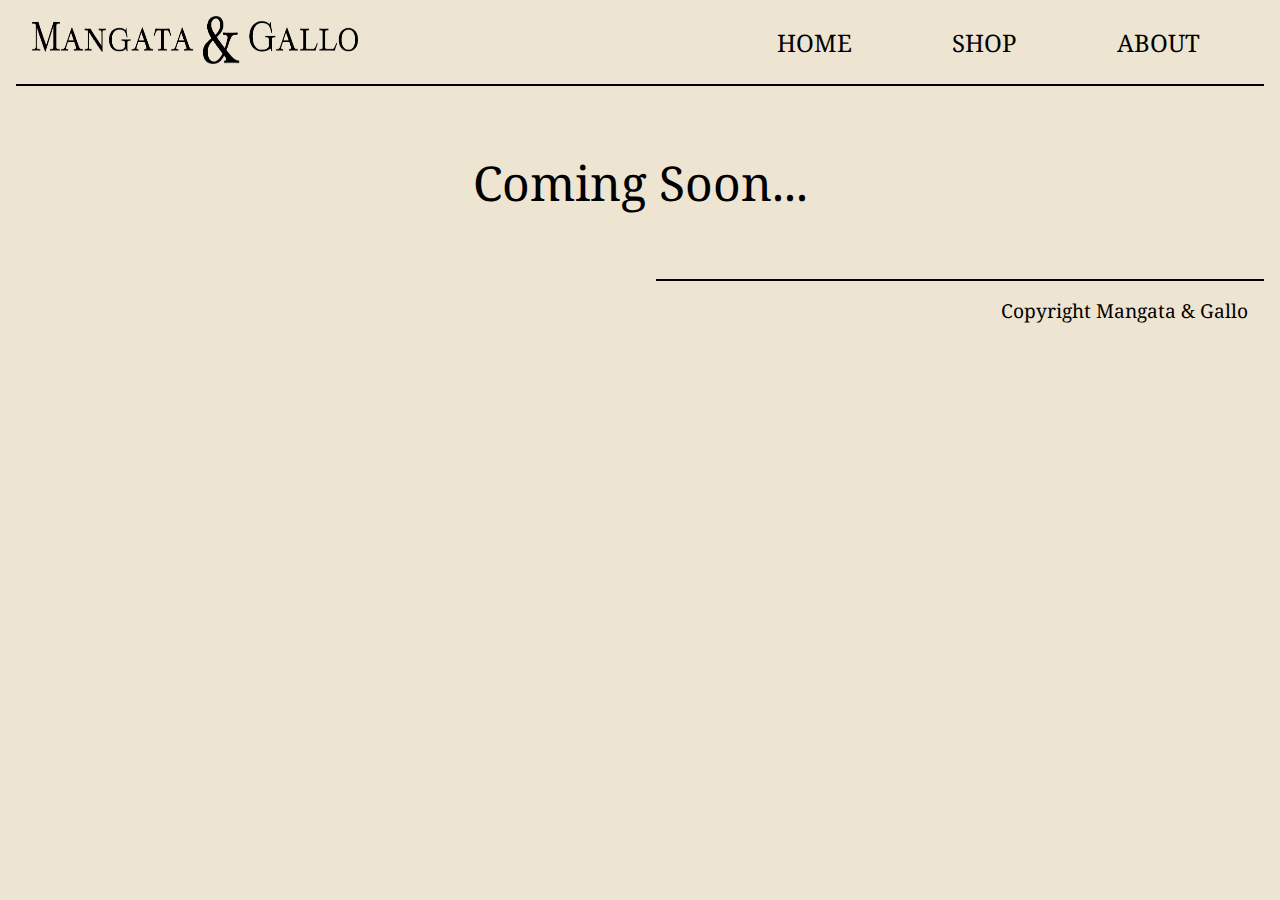
==== shop.html @ 514a2447 "coming soon message on shop and about page" ====
<!DOCTYPE html>
<html lang="en">

<head>
    <meta charset="utf-8">
    <meta name="viewport" content="width=device-width, initial-scale=1.0"/>

    <title>Mangata & Gallo</title>
    <meta name="description" content="Jewelry e-commerce store">
    <meta name="author" content="Mangata & Gallo">

    <!-- Open Graph Protocol -->
    <!--
    <meta property="og:title" content="A brief description">
    <meta property="og:type" content="website">
    <meta property="og:url" content="https://www.mysite">
    <meta property="og:description" content="A brief description">
    <meta property="og:image" content="image.png">
    -->

    <!--
    <link rel="icon" href="/favicon.ico">
    <link rel="icon" href="/favicon.svg" type="image/svg+xml">
    <link rel="apple-touch-icon" href="/apple-touch-icon.png">
    -->

    <!-- Include CSS files here -->
    <link rel="stylesheet" href="css/styles.css">

    <link rel="preconnect" href="https://fonts.googleapis.com">
    <link rel="preconnect" href="https://fonts.gstatic.com" crossorigin>
    <link href="https://fonts.googleapis.com/css2?family=DM+Serif+Text:ital@0;1&display=swap" rel="stylesheet">

    <link rel="preconnect" href="https://fonts.googleapis.com">
    <link rel="preconnect" href="https://fonts.gstatic.com" crossorigin>
    <link href="https://fonts.googleapis.com/css2?family=DM+Serif+Text:ital@0;1&family=Noto+Serif:ital,wght@0,100..900;1,100..900&display=swap" rel="stylesheet">
    <!-- Include JS files here-->
    <script src="js/script.js" defer></script>
</head>

<body>
    <div class="headerNav">
        <header>
            <img class="headerLogo" src="img/Asset 2@3x.png" alt="store logo">
        </header>
        <nav>
            <!-- Add webiste navigation here -->
            <ul>
                <li><a href="index.html">HOME</a></li>
                <li><a href="shop.html">SHOP</a></li>
                <li><a href="about.html">ABOUT</a></li>
            </ul>
        </nav>
    </div>
    <main>
        <p class="coming">Coming Soon...</p>
    </main>
    <footer>
        <!-- Add copyright notices and other footer content here -->
         <div class="copyright">
            <p>Copyright Mangata & Gallo</p>
         </div>
    </footer>
</body>

</html>
---- css/styles.css ----
* {
    margin: 0;
    padding: 0;
    box-sizing: border-box;
}

body {
    background-color: #EEE4D2;
}

.headerNav {
    display: flex;
    justify-content: space-between;
    margin: 1rem 1rem 1rem 1rem;
    padding-bottom: 1rem;
    padding-left: 1rem;
    padding-right: 1rem;
    border-bottom: 2px solid black;
}

.headerLogo {
    height: 3rem;
    width: 60%;
}

nav {
    display: flex;
    align-items: center;
}

li {
    display: inline;
    margin: 0 3rem;
    font-size: 1.5rem;
    font-family: "Noto Serif", serif;
    font-weight: 400;
}

li:hover {
    cursor: pointer;
    border-bottom: 2px solid black;
}

a {
    text-decoration: none;
    color: black;
}

footer {
    width: 50%;
    margin-left: auto;
    padding: 1rem;
}

footer .copyright {
    border-top: 2px solid black;
    text-align: right;
    font-size: 1.2rem;
    padding-top: 1rem;
    padding-right: 1rem;
    font-family: "Noto Serif", serif;
    font-weight: 400;
}

.promo {
    display: flex;
    flex-direction: column;
    color: white;
    background-image: url('ring-background.jpg');
    background-repeat: no-repeat;
    background-size: cover;
    background-position: center;
    margin: 1rem 1rem 1rem 1rem;
    padding-top: 2rem;
    padding-bottom: 2rem;
    padding-left: 2rem;
    padding-right: 2rem;
    border-radius: .5rem;
    gap: 1rem;
}

.promo h1 {
    font-family: "Noto Serif", serif;
    font-weight: 400;
}

.promo p {
    font-family: "Noto Serif", serif;
    font-weight: 400;
}

.cards {
    display: flex;
    margin: 1rem 1rem 1rem 1rem;
    gap: 1rem;
    font-family: "Noto Serif", serif;
    font-weight: 400;
}

.imgCard {
    max-width: 100%;
    height: 100%;
    object-fit: cover;
    border-radius: 0.5rem;
}

.newItems, .personalized, .gallery {
    padding: 1rem;
    width: 40%; /* Adjust as needed */
    overflow: hidden; /* Ensures that any overflow is hidden */
    background-color: rgba(160, 160, 160, 0.20); /* Optional background */
    border-radius: .5rem; /* Rounded corners */
    display: flex;
    flex-direction: column;
    align-items: center; /* Center contents */
    justify-content: center; /* Center contents */
    gap: 2rem;
}

.coming {
    font-family: "Noto Serif", serif;
    font-weight: 400;
    font-size: 3rem;
    text-align: center;
    padding: 3rem;
}
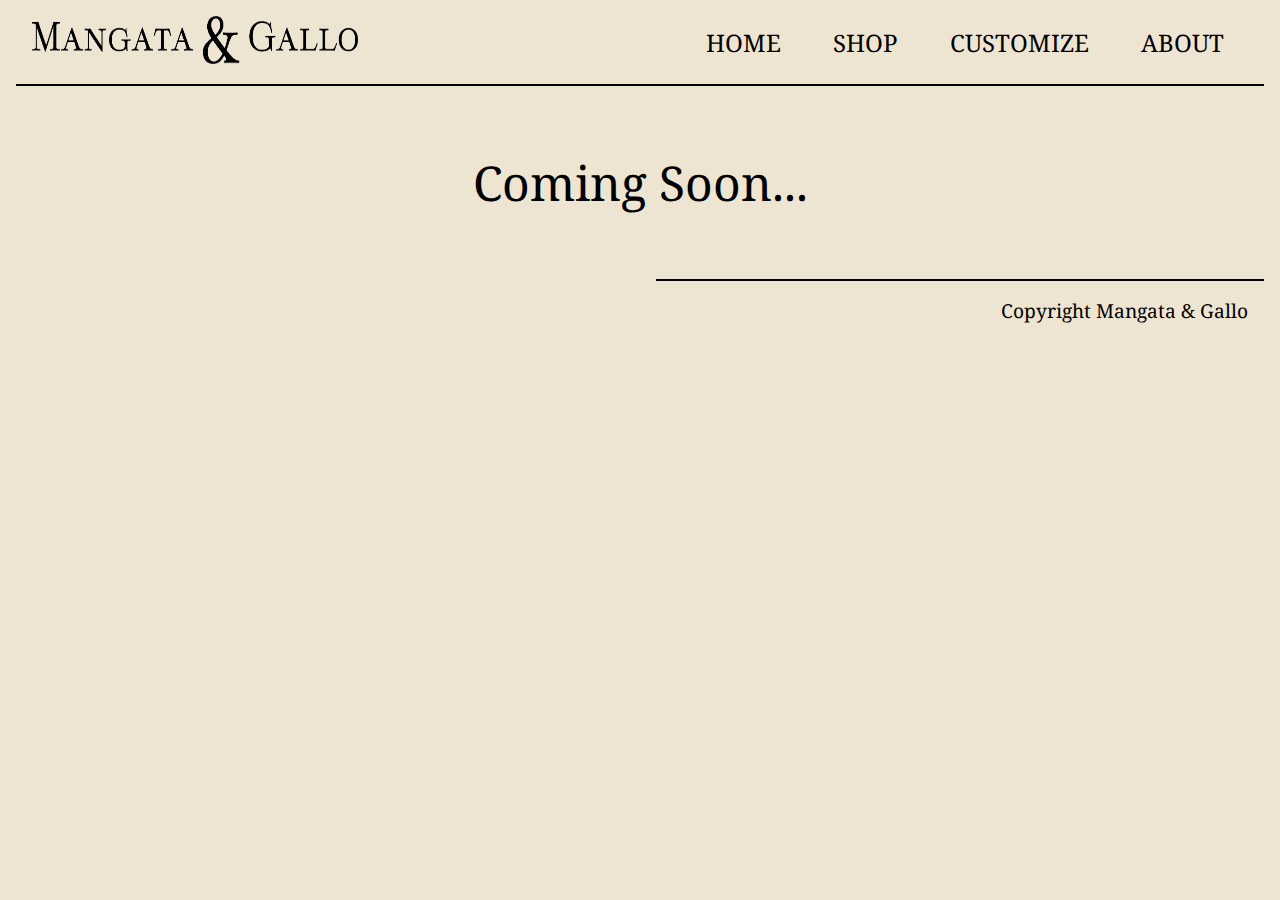
==== commit 1b6d5e2b: "added another page to the nav" ====
--- a/shop.html
+++ b/shop.html
@@ -48,6 +48,7 @@
             <ul>
                 <li><a href="index.html">HOME</a></li>
                 <li><a href="shop.html">SHOP</a></li>
+                <li><a href="custom.html">CUSTOMIZE</a></li>
                 <li><a href="about.html">ABOUT</a></li>
             </ul>
         </nav>
--- a/css/styles.css
+++ b/css/styles.css
@@ -30,7 +30,7 @@
 
 li {
     display: inline;
-    margin: 0 3rem;
+    margin: 0 1.5rem;
     font-size: 1.5rem;
     font-family: "Noto Serif", serif;
     font-weight: 400;
